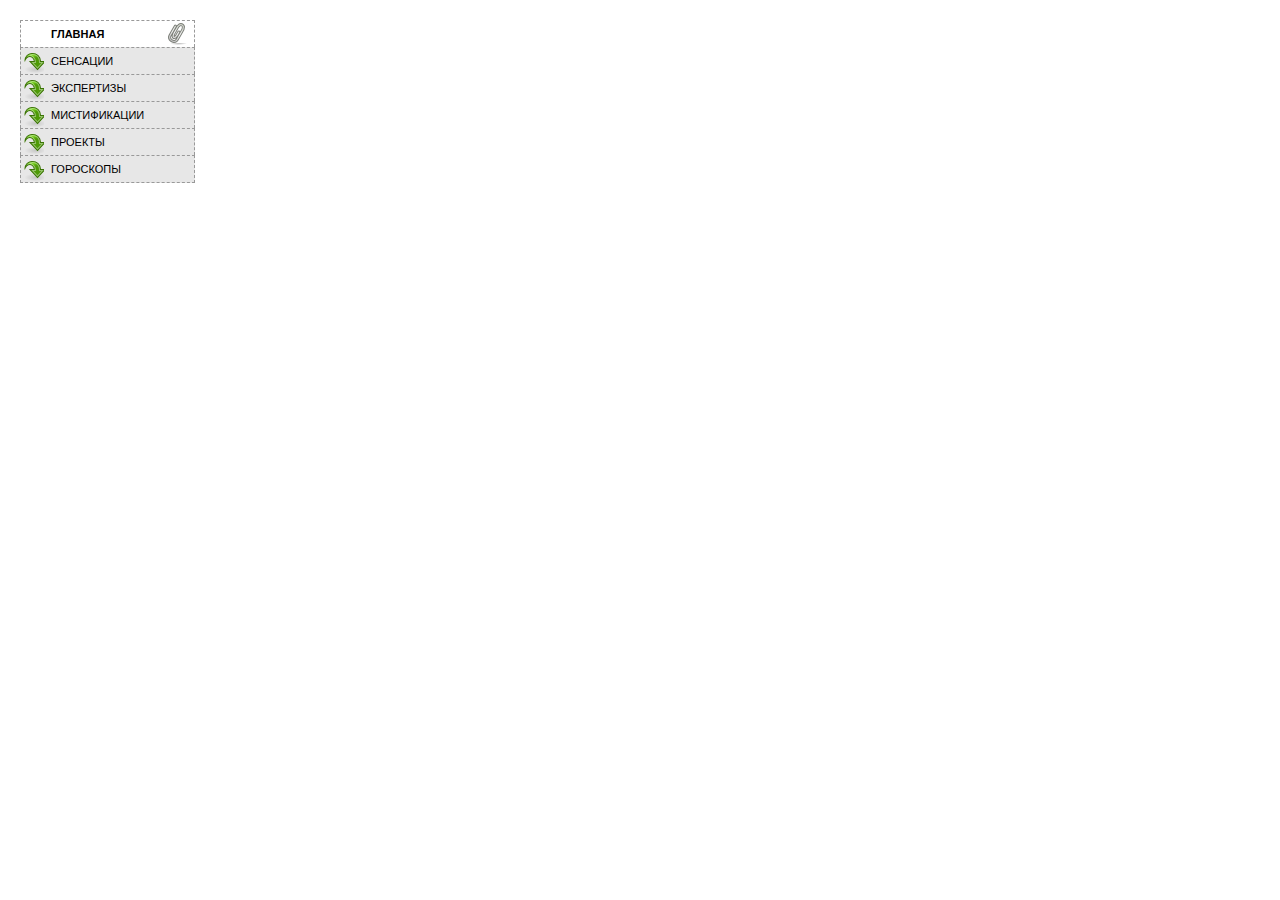
==== nav_bar.html @ 25089d1c "Панель навигации вариант 1" ====
<!doctype html>
<html>
<head>
<meta charset="utf-8">
<title>Панель навигации</title>
<link href="styles.css" rel="stylesheet">
<style>
</style>
</head>
<body class="nav_bar">
  <ul class="mainNav">
    <li><a href="nav_bar.html" class="nav_barLink">Главная</a></li>
    <li><a href="features.html" class="featuresLink">Сенсации</a></li>
    <li><a href="experts.html" class="expertsLink">Экспертизы</a></li>
    <li><a href="quiz.html" class="quizLink">Мистификации</a></li>
    <li><a href="projects.html" class="projectsLink">Проекты</a></li>
    <li><a href="horoscopes.html" class="horoscopesLink">Гороскопы</a></li>
  </ul>
</body>
</html>
---- styles.css ----
/* сброс стилей браузера */
html, body, div, span, object, iframe, h1, h2, h3, h4, h5, h6, p, blockquote, pre, a, abbr, acronym, address, big, cite, code, del, dfn, em, img, ins, kbd, q, s, samp,small, strike, strong, sub, sup, tt, var, b, u, i, center, dl, dt, dd, ol, ul, li, fieldset, form, label, legend,
table, caption, tbody, tfoot, thead, tr, th, td, article, aside, canvas, details, embed, 
figure, figcaption, footer, header, hgroup, menu, nav, output, ruby, section, summary,
time, mark, audio, video {
	margin: 0;
	padding: 0;
	border: 0;
	font-size: 100%;
	vertical-align: baseline;
}
article, aside, details, figcaption, figure, footer, header, hgroup, menu, nav, section {
	display: block;
}
body {
	line-height: 1.2;
}
ol { 
	padding-left: 1.4em;
	list-style: decimal;
}
ul {
	padding-left: 1.4em;
	list-style: square;
}
table {
	border-collapse: collapse;
	border-spacing: 0;
} 
/* конец кода сброса стилей браузера */

/* БАЗОВЫЙ */
body {
	font: 62.5% Verdana, Arial, Helvetica, sans-serif;
	padding: 20px;
}
.mainNav {
	margin: 0;
	padding: 0;
	list-style: none;
	width: 175px;
}
.mainNav a {
	color: #000;
	font-size: 11px;
	text-transform: uppercase;
	text-decoration: none;
	border: 1px dashed #999;
	padding: 7px 5px 7px 30px;
	display: block;
	background-color: #E7E7E7;
	background-image: url(nav.png);
	background-repeat: no-repeat;
	background-position: 0 2px;
	border-bottom: none;
}
.mainNav li:last-of-type a {
	border-bottom: 1px dashed #999;
}
.mainNav a:hover {
	font-weight: bold;
	background-color: #B2F511;
	background-position: 3px 50%;
}
.nav_bar .nav_barLink,
 .features .featuresLink,
 .experts .expertsLink,
 .quiz .quizLink,
 .projects .projectsLink,
 .horoscopes .horoscopesLink {
	background-color: white;
	background-position: 97% 100%;
	padding-right: 15px;
	padding-left: 30px;
	font-weight: bold;
}
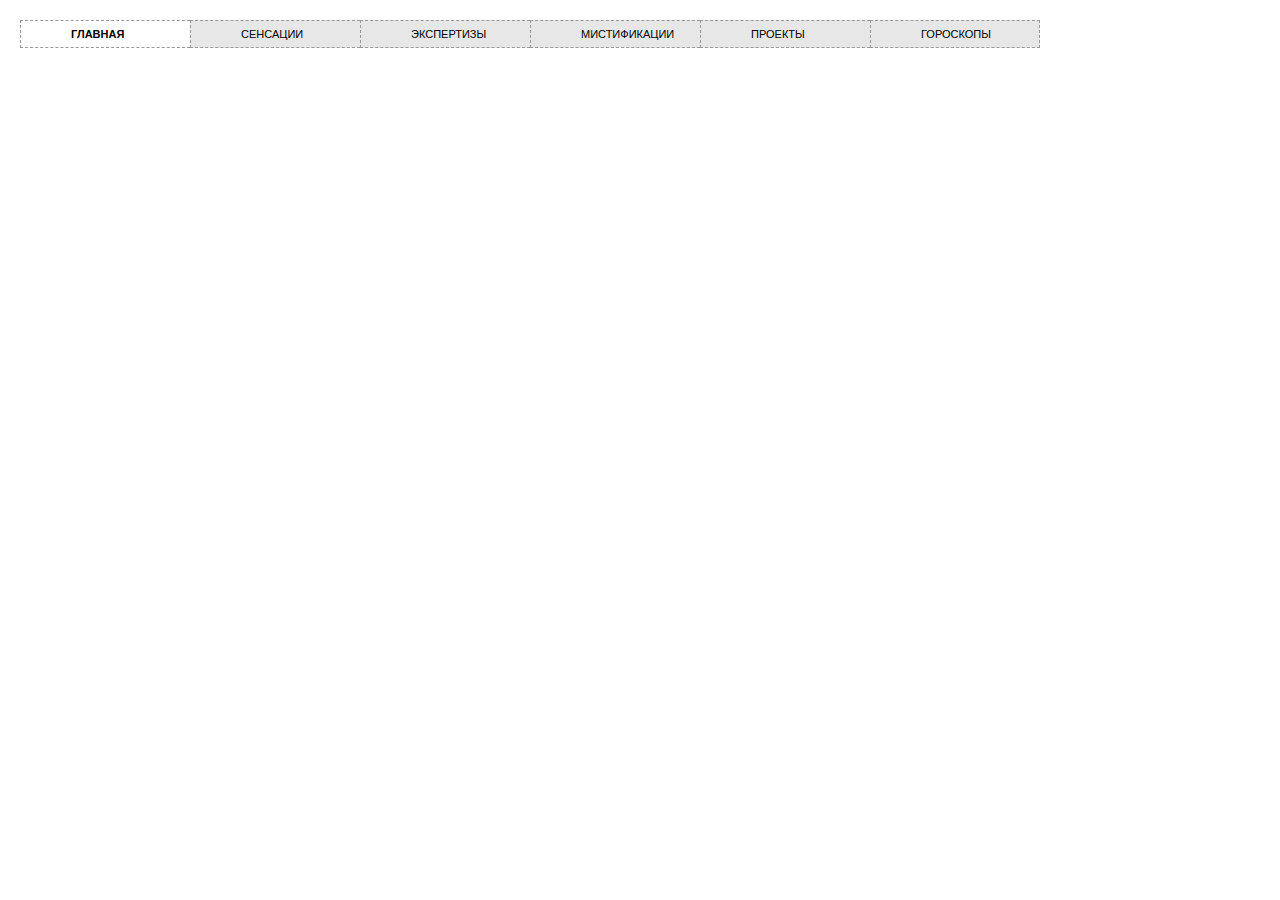
==== commit 62cf5fb4: "Панель навигации 2" ====
--- a/nav_bar.html
+++ b/nav_bar.html
@@ -3,7 +3,7 @@
 <head>
 <meta charset="utf-8">
 <title>Панель навигации</title>
-<link href="styles.css" rel="stylesheet">
+<link href="styles1.css" rel="stylesheet">
 <style>
 </style>
 </head>
--- a/styles1.css
+++ b/styles1.css
@@ -0,0 +1,79 @@
+/* сброс стилей браузера */
+html, body, div, span, object, iframe, h1, h2, h3, h4, h5, h6, p, blockquote, pre, a, abbr, acronym, address, big, cite, code, del, dfn, em, img, ins, kbd, q, s, samp,small, strike, strong, sub, sup, tt, var, b, u, i, center, dl, dt, dd, ol, ul, li, fieldset, form, label, legend,
+table, caption, tbody, tfoot, thead, tr, th, td, article, aside, canvas, details, embed, 
+figure, figcaption, footer, header, hgroup, menu, nav, output, ruby, section, summary,
+time, mark, audio, video {
+	margin: 0;
+	padding: 0;
+	border: 0;
+	font-size: 100%;
+	vertical-align: baseline;
+}
+article, aside, details, figcaption, figure, footer, header, hgroup, menu, nav, section {
+	display: block;
+}
+body {
+	line-height: 1.2;
+}
+ol { 
+	padding-left: 1.4em;
+	list-style: decimal;
+}
+ul {
+	padding-left: 1.4em;
+	list-style: square;
+}
+table {
+	border-collapse: collapse;
+	border-spacing: 0;
+} 
+/* конец кода сброса стилей браузера */
+
+/* БАЗОВЫЙ */
+body {
+	font: 62.5% Verdana, Arial, Helvetica, sans-serif;
+	padding: 20px;
+}
+.mainNav {
+	margin: 0;
+	padding: 0;
+	list-style: none;
+}
+.mainNav li {
+	float: left;
+	width: 17em;
+}
+.mainNav a {
+	color: #000;
+	font-size: 11px;
+	text-transform: uppercase;
+	text-decoration: none;
+	border: 1px dashed #999;
+	padding: 7px 5px 7px 50px;
+	display: block;
+	background-color: #E7E7E7;
+	background-image: url(pogoda.png);
+	background-repeat: no-repeat;
+	background-position: 0 2px;
+	border-right: none;
+}
+.mainNav li:last-of-type a {
+	border-right: 1px dashed #999;
+}
+.mainNav a:hover {
+	font-weight: bold;
+	background-color: #B2F511;
+	background-position: 3px 50%;
+}
+.nav_bar .nav_barLink,
+ .features .featuresLink,
+ .experts .expertsLink,
+ .quiz .quizLink,
+ .projects .projectsLink,
+ .horoscopes .horoscopesLink {
+	background-color: white;
+	background-position: 97% 100%;
+	padding-right: 15px;
+	padding-left: 50px;
+	font-weight: bold;
+}